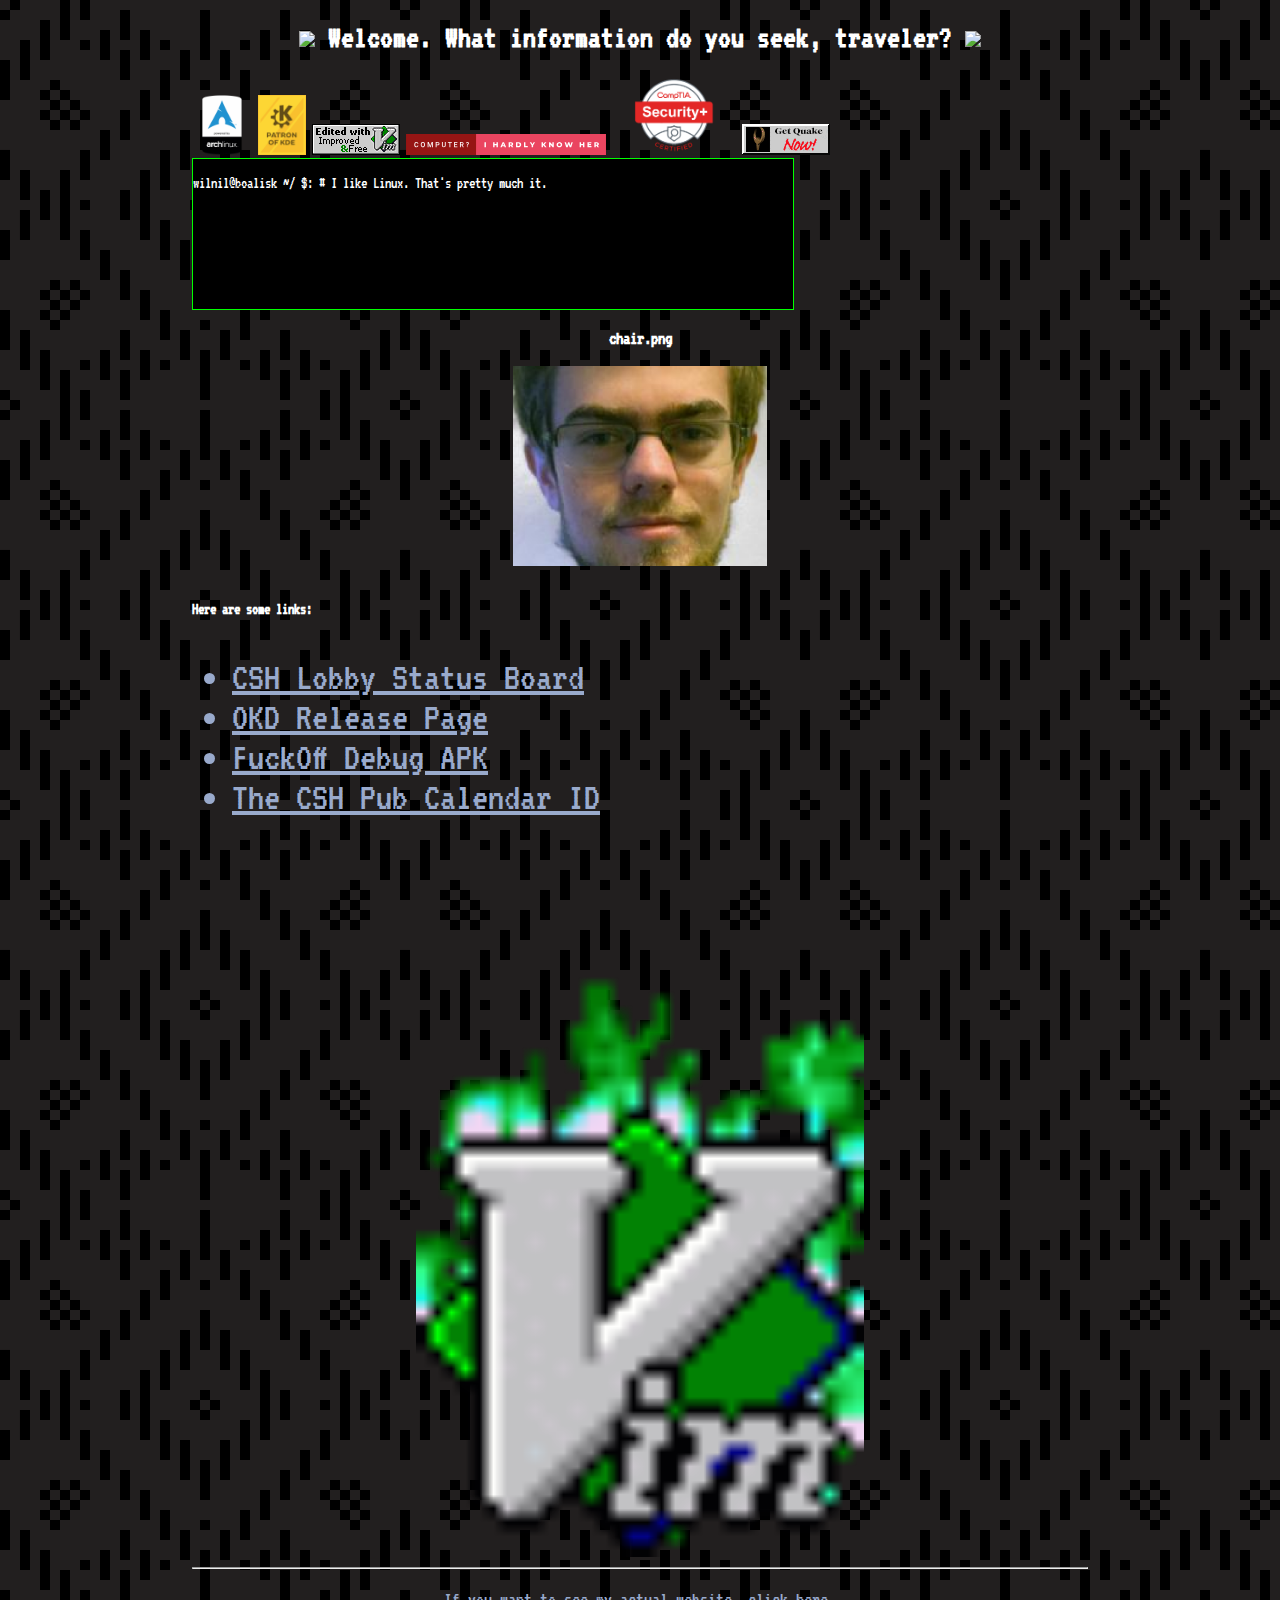
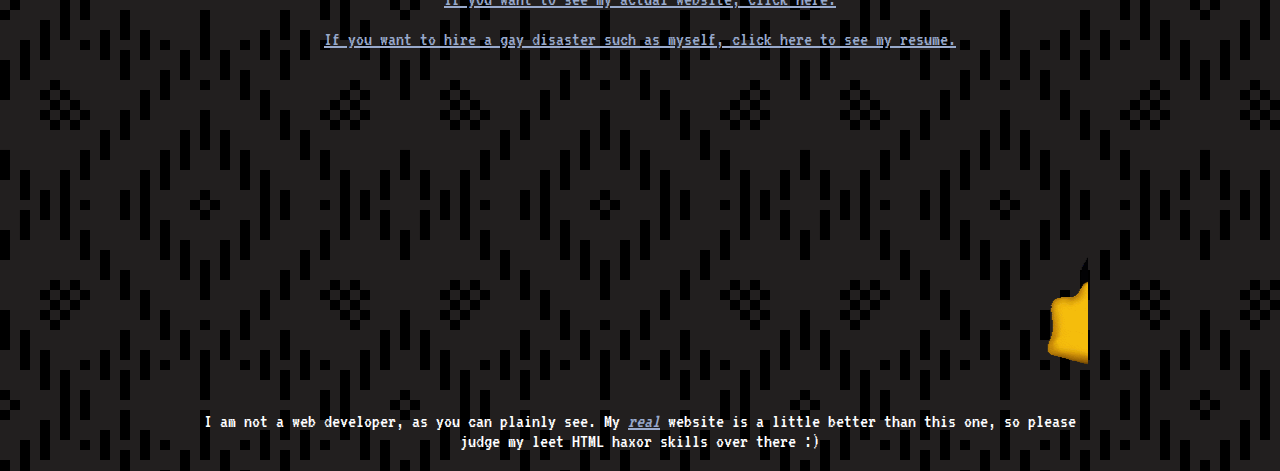
==== index.html @ 9029582f "Initial Commit" ====
<!DOCTYPE html>
<html>
<head>
    <title>Welcome to Willard's World. Drinks are in the back.</title>
    <link rel="preconnect" href="https://fonts.googleapis.com">
    <link rel="preconnect" href="https://fonts.gstatic.com" crossorigin>
    <link href="https://fonts.googleapis.com/css2?family=VT323&display=swap" rel="stylesheet"> 
    <link rel="stylesheet"  href="style.css"/>
    <link rel="icon" type="image/x-icon" href="res/favicon.png">
	<script src="script.js"></script>
</head>
<body>
    <h1>
	<img src="https://upload.wikimedia.org/wikipedia/commons/4/48/Gay_Pride_Flag.svg" width=30px>
        Welcome. What information do you seek, traveler?
	<img src="https://upload.wikimedia.org/wikipedia/commons/4/48/Gay_Pride_Flag.svg" width=30px>
    </h1>
	<img src="res/archbadge.png" style="height:60px">
	<img src="res/kdepatronbadge.png" style="height:60px">
	<img src="res/vim.gif">
	<img src="res/computer-i-hardly-know-her.svg" style="width:200px">
	<img src="res/comptia_sec.png" style="height:80px">
	<a href="http://www.openarena.ws"><img src="res/quake.gif"></a>
    <div class="terminal" id="cmdPrompt">
        <p contenteditable="true"> wilnil@boalisk ~/ $: # I like Linux. That's pretty much it.</p>
    </div>
	<div class="centerWhite">
			<h3 style="color: white;", id="sponsorMsg">This website is sponsored by:</h3>
			<image id="plugImage" src="https://plug.csh.rit.edu/data" onerror="notAuthed()">
	</div>
    <br>
    <p style="font-weight:bold;color:#FFF;"> Here are some links:</p>
    <div class="listItems">
			<ul>
				<li><a href="status.html">CSH Lobby Status Board</a></li>
			<!--<li><a href="https://p.datadoghq.com/sb/44f16805b-4c2038873e353ef6fbb5cd49d9d2b1ac">CSH Lobby Status Board</a></li>-->
				<li><a href="https://github.com/openshift/okd/releases">OKD Release Page</a></li>
				<li><a href="storage/app-debug.apk">FuckOff Debug APK</a></li>
				<li><a href="calendar.html">The CSH Pub Calendar ID</a></li>
			</ul>
	</div>
	<img class="centerWhite" src="res/vim_on_fire.gif">
    <footer>
    <hr>
	<p><a href="https://nilges.me">If you want to see my actual website, click here.</a></p>
        <p><a href="https://nilges.me/resume.pdf">If you want to hire a gay disaster such as myself, click here to see my resume.</a></p>
	<marquee><img src="res/Tux.png"/></marquee>
	<p>I am not a web developer, as you can plainly see. My <a href="https://nilges.me"><em>real</em></a> website is a little better than this one, so please judge my leet HTML haxor skills over there :)</p>
    </footer>
	<script>
		wallpaper();
		enjoyingYourStay();
	</script>
</body>
</html>
---- style.css ----
body {
    font-family: 'VT323', monospace;
    background-color: #444444;
    width: 70%;
    float: center;
    margin: auto;
    max-width: 960px;
}

h1 {
    text-align: center;
    color: #FFF;
}

a { color: #99AACC;}

footer {
    font-size: 20px;
    text-align: center;
    color: #FFFFFF;
}

.terminal {
    width: 600px;
    height: 150px;
    overflow-x: hidden;
    overflow-y: auto;
	color: #FFF;
	background-color: #000;	
	border-width: 1px;
	border-style: solid;
	border-color: #0F0;
}

.centerWhite {
	display: block;
	margin-left: auto;
	margin-right: auto;
	width: 50%;
	text-align: center;
	color: #FFF;
}

.pointIdLikeToMake {
    text-align: center;

    font-weight: bold;
    color: #FFF;
    background-color: #777;
}

.listItems {
    font-size: 40px;
    color: #99AACC;
}
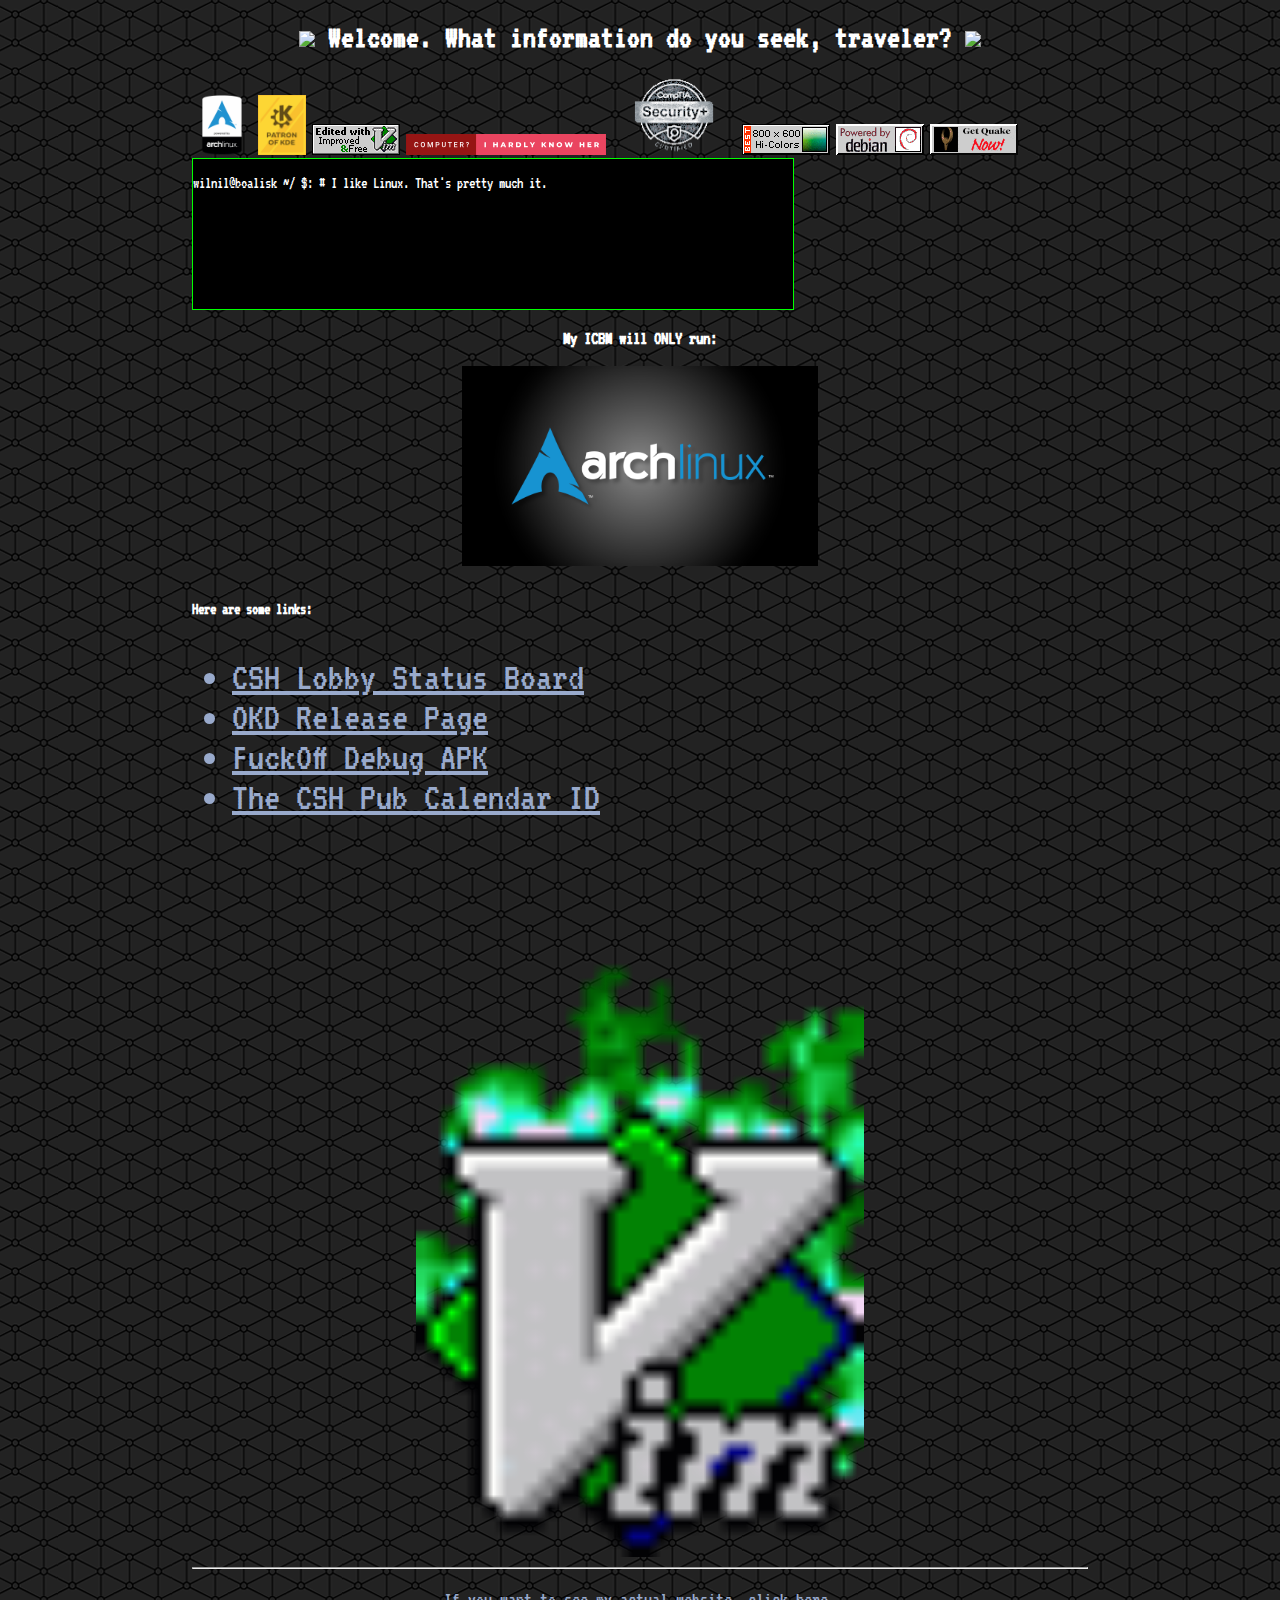
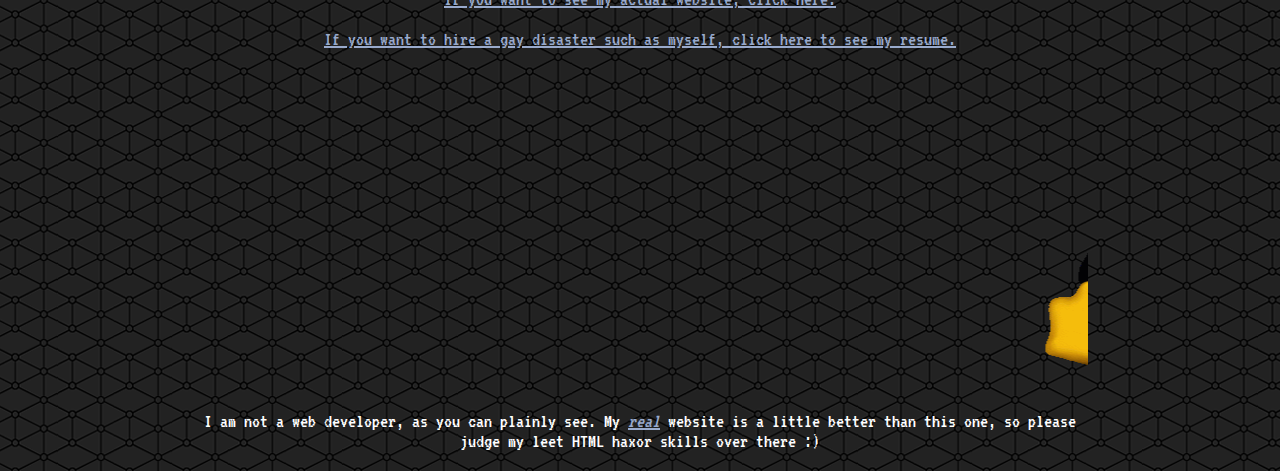
==== commit 0baf0e58: "Change formatting and badges" ====
--- a/index.html
+++ b/index.html
@@ -20,13 +20,15 @@
 	<img src="res/vim.gif">
 	<img src="res/computer-i-hardly-know-her.svg" style="width:200px">
 	<img src="res/comptia_sec.png" style="height:80px">
+	<img src="res/colors.gif">
+	<img src="res/poweredbydebian.gif">
 	<a href="http://www.openarena.ws"><img src="res/quake.gif"></a>
     <div class="terminal" id="cmdPrompt">
         <p contenteditable="true"> wilnil@boalisk ~/ $: # I like Linux. That's pretty much it.</p>
     </div>
 	<div class="centerWhite">
-			<h3 style="color: white;", id="sponsorMsg">This website is sponsored by:</h3>
-			<image id="plugImage" src="https://plug.csh.rit.edu/data" onerror="notAuthed()">
+	    <h3 style="color: white;", id="sponsorMsg">This website is sponsored by:</h3>
+	    <img id="plugImage" src="https://plug.csh.rit.edu/data" onerror="notAuthed()">
 	</div>
     <br>
     <p style="font-weight:bold;color:#FFF;"> Here are some links:</p>
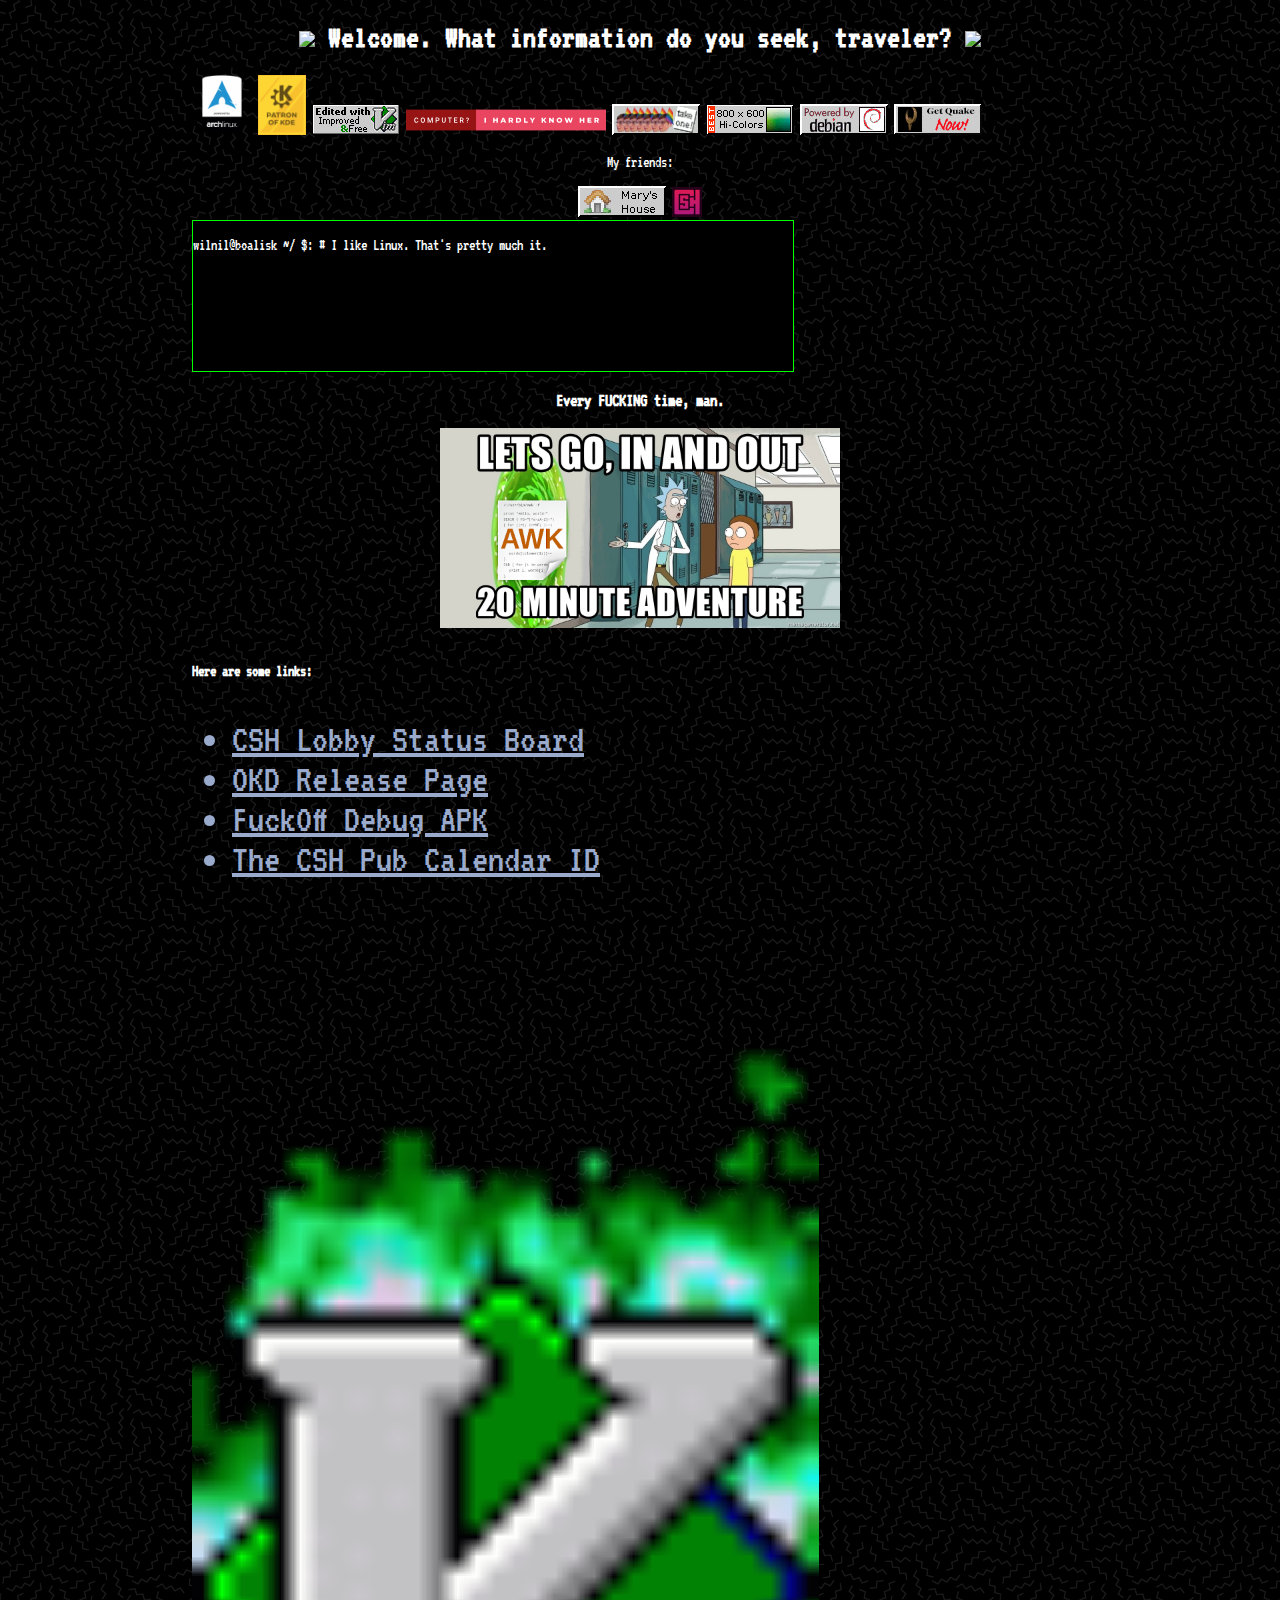
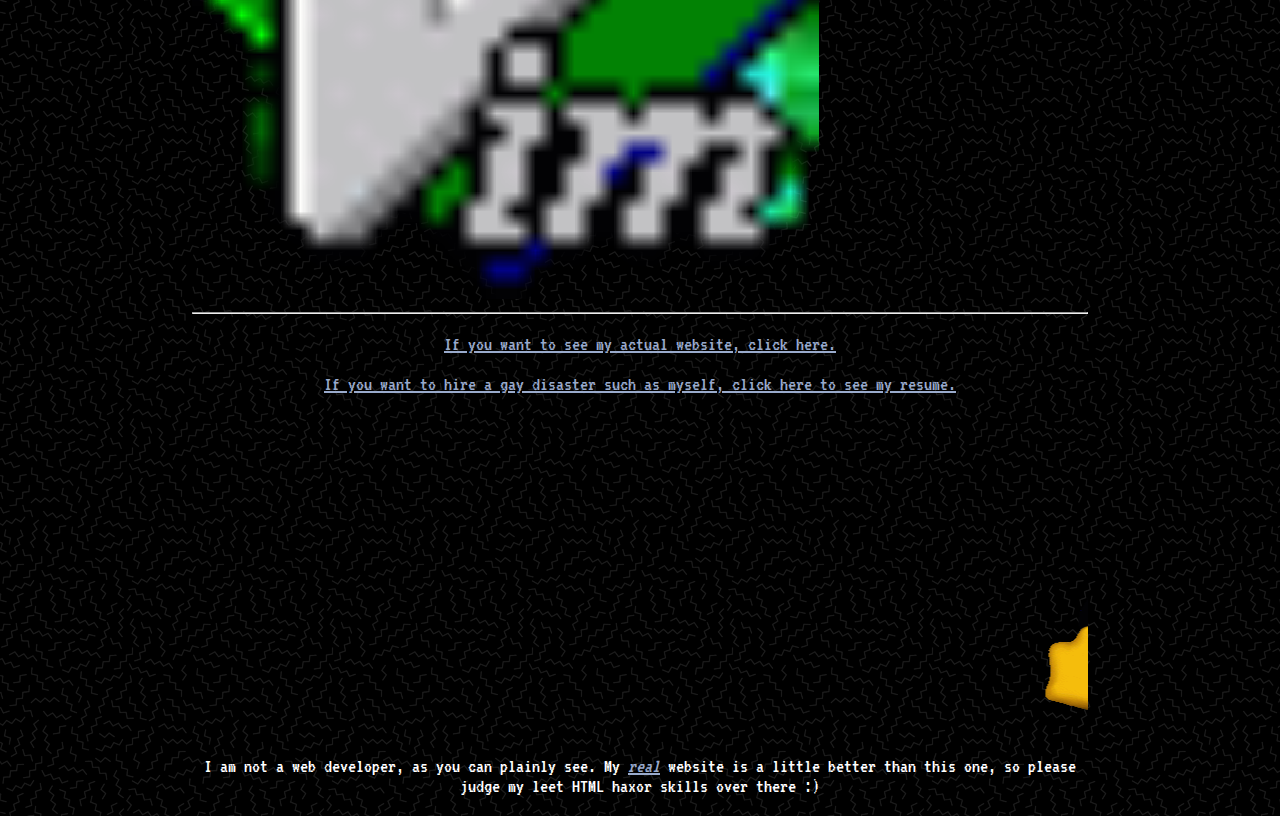
==== commit 3569d294: "Vertical plug" ====
--- a/index.html
+++ b/index.html
@@ -18,11 +18,16 @@
 	<img src="res/archbadge.png" style="height:60px">
 	<img src="res/kdepatronbadge.png" style="height:60px">
 	<img src="res/vim.gif">
-	<img src="res/computer-i-hardly-know-her.svg" style="width:200px">
-	<img src="res/comptia_sec.png" style="height:80px">
+	<img src="res/computer-i-hardly-know-her.svg" style="height:30px; width:200px">
+	<img src="res/wilnil_takeone.gif">
 	<img src="res/colors.gif">
 	<img src="res/poweredbydebian.gif">
 	<a href="http://www.openarena.ws"><img src="res/quake.gif"></a>
+	<div class="centerWhite">
+	<p>My friends:</p>
+	<a href="https://coolmathgames.tech"><img src="res/maryhouse.png"></a>
+	<a href="https://csh.rit.edu"><img src="res/CSH.png" style="height:30px"></a>
+	</div>
     <div class="terminal" id="cmdPrompt">
         <p contenteditable="true"> wilnil@boalisk ~/ $: # I like Linux. That's pretty much it.</p>
     </div>
@@ -41,7 +46,9 @@
 				<li><a href="calendar.html">The CSH Pub Calendar ID</a></li>
 			</ul>
 	</div>
-	<img class="centerWhite" src="res/vim_on_fire.gif">
+
+		<img id="plugVert" src="https://plug-dev.csh.rit.edu/vert" style="align:left; height: 500px" onerror="notAuthedVert()">
+		<img id="vimOnFire" width="70%" style="align: center;" src="res/vim_on_fire.gif">
     <footer>
     <hr>
 	<p><a href="https://nilges.me">If you want to see my actual website, click here.</a></p>
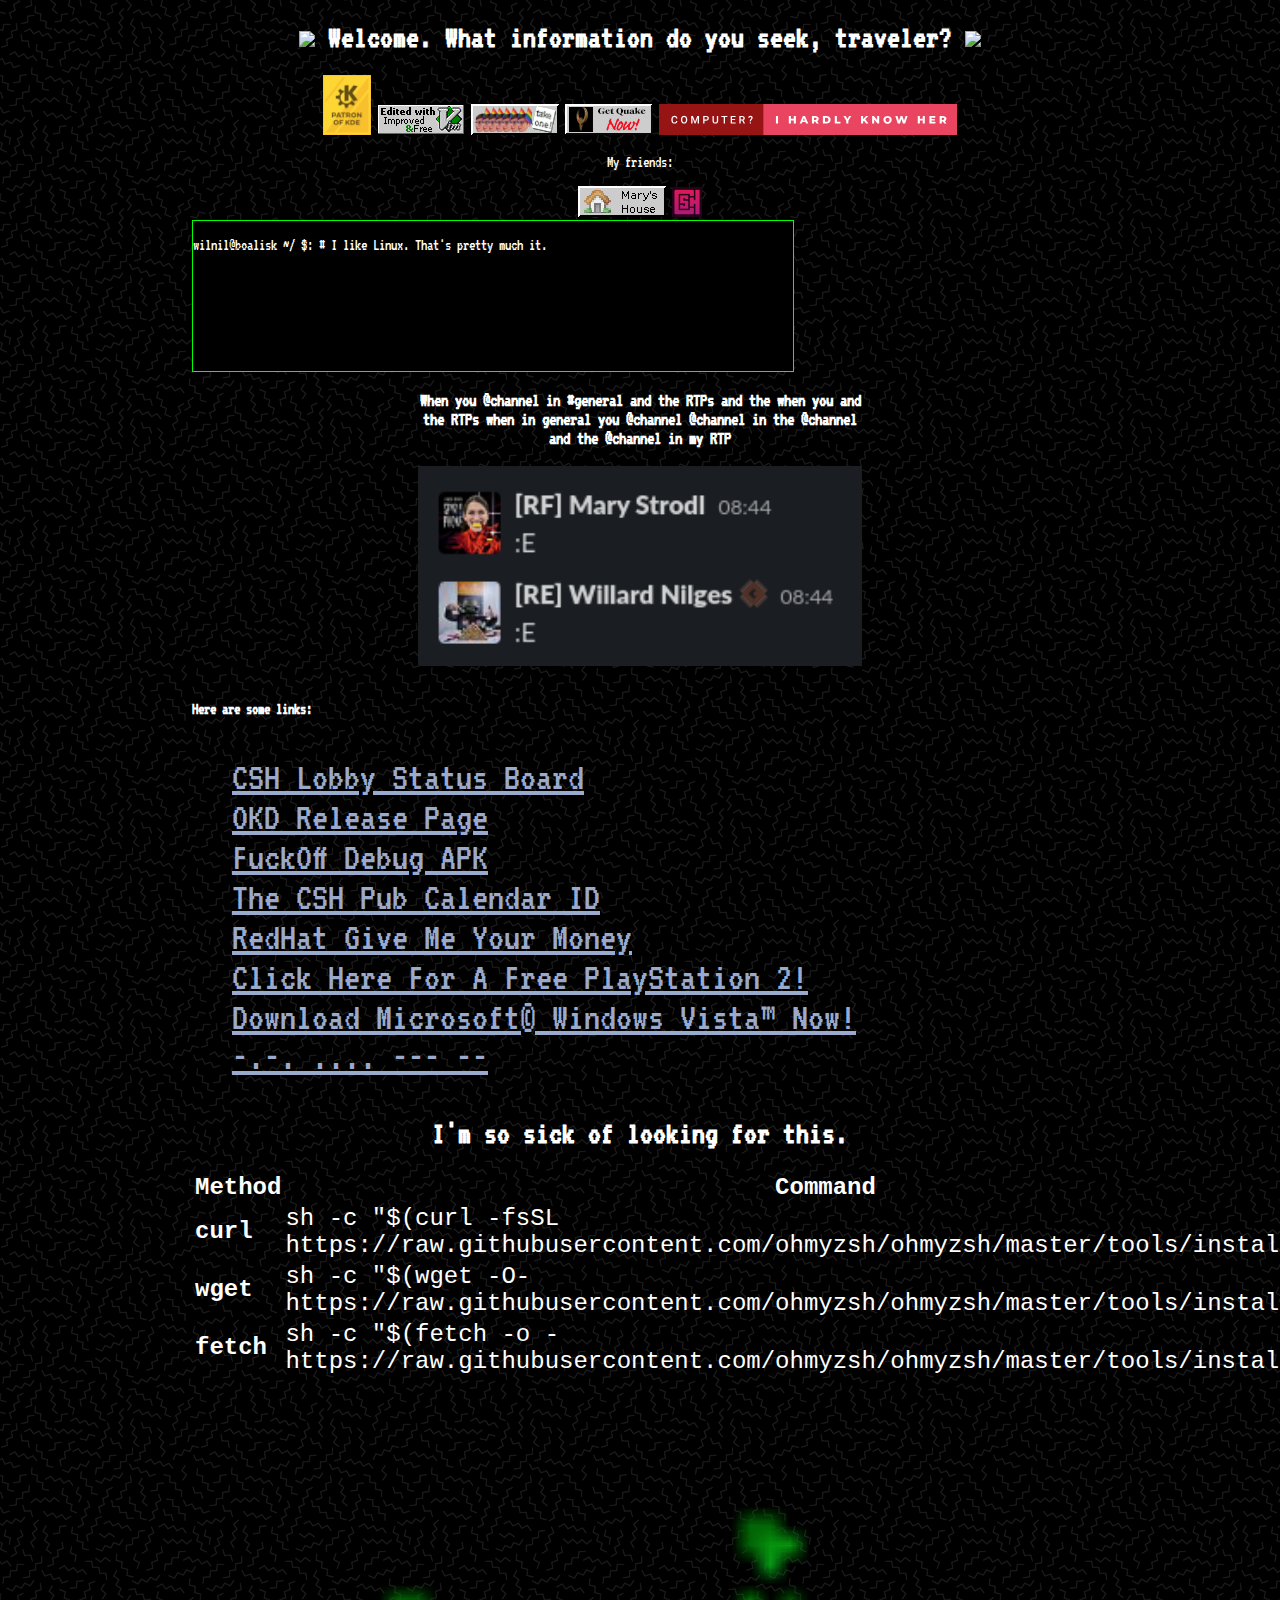
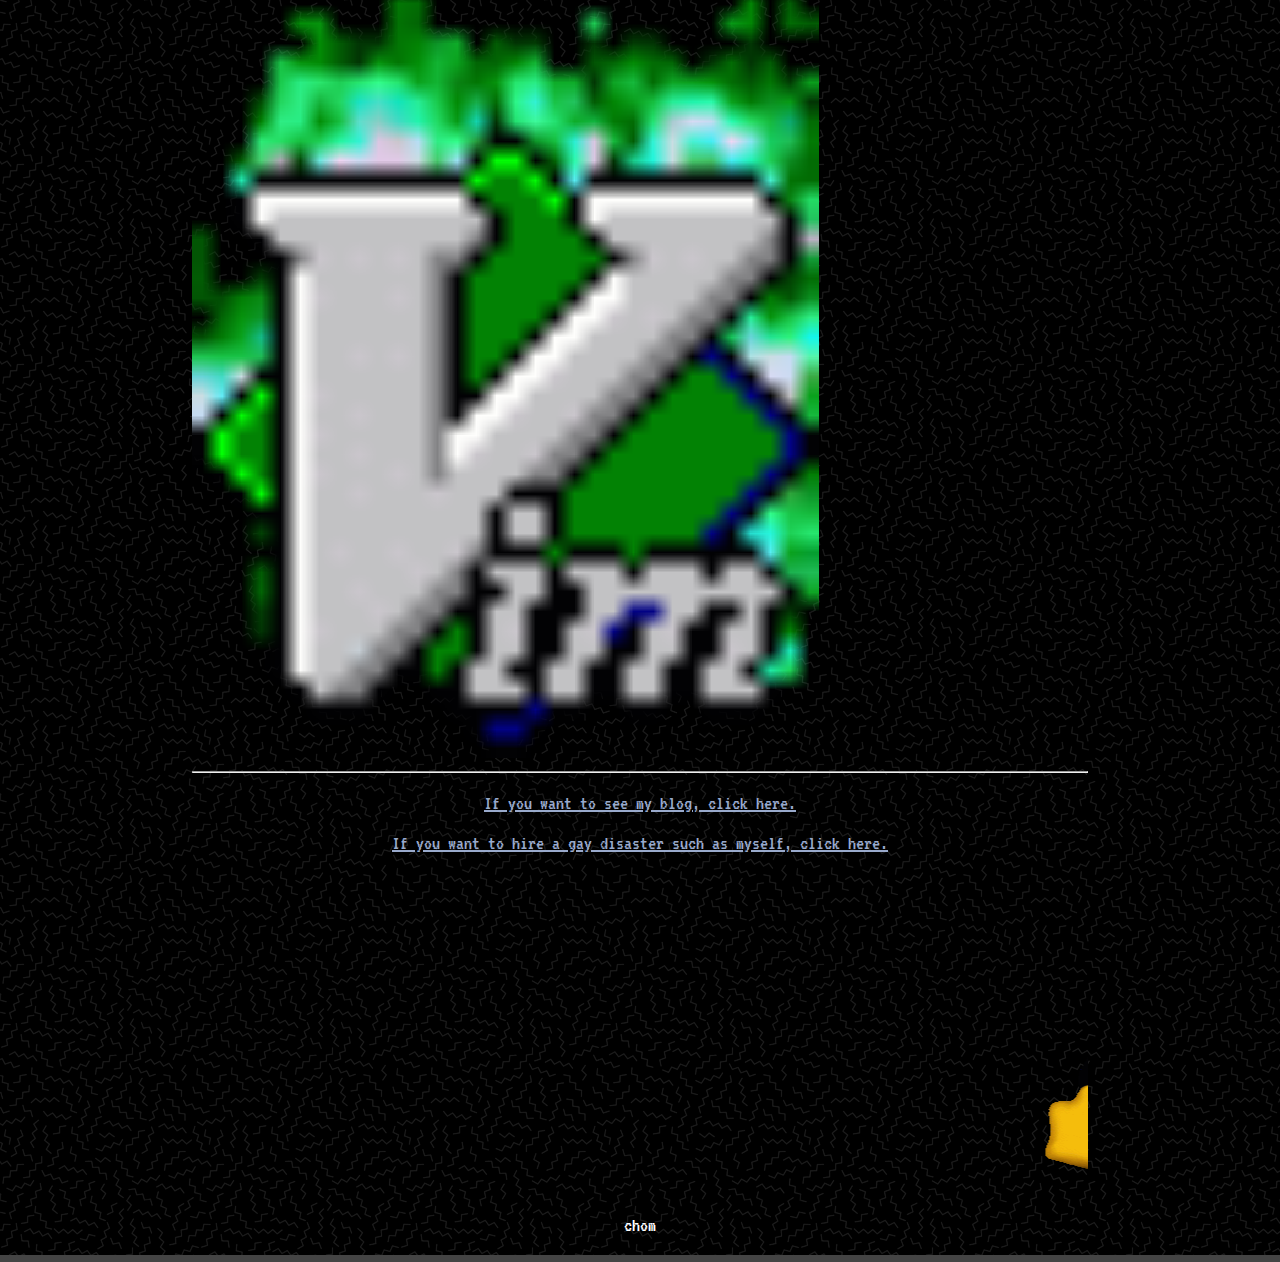
==== commit 34012dca: "Uhhh computahs" ====
--- a/index.html
+++ b/index.html
@@ -15,18 +15,20 @@
         Welcome. What information do you seek, traveler?
 	<img src="https://upload.wikimedia.org/wikipedia/commons/4/48/Gay_Pride_Flag.svg" width=30px>
     </h1>
-	<img src="res/archbadge.png" style="height:60px">
-	<img src="res/kdepatronbadge.png" style="height:60px">
-	<img src="res/vim.gif">
-	<img src="res/computer-i-hardly-know-her.svg" style="height:30px; width:200px">
-	<img src="res/wilnil_takeone.gif">
-	<img src="res/colors.gif">
-	<img src="res/poweredbydebian.gif">
-	<a href="http://www.openarena.ws"><img src="res/quake.gif"></a>
+	<div class="centerFull">
+			<!--<img src="res/archbadge.png" style="height:60px">-->
+			<img src="res/kdepatronbadge.png" style="height:60px">
+			<img src="res/vim.gif">
+			<img src="res/wilnil_takeone.gif">
+			<!--<img src="res/colors.gif">-->
+			<!--<img src="res/poweredbydebian.gif">-->
+			<a href="http://www.openarena.ws"><img src="res/quake.gif"></a>
+			<img src="res/computer-i-hardly-know-her.svg" style="height:31px;">
+	</div>
 	<div class="centerWhite">
-	<p>My friends:</p>
-	<a href="https://coolmathgames.tech"><img src="res/maryhouse.png"></a>
-	<a href="https://csh.rit.edu"><img src="res/CSH.png" style="height:30px"></a>
+			<p>My friends:</p>
+			<a href="https://coolmathgames.tech"><img src="res/maryhouse.png"></a>
+			<a href="https://csh.rit.edu"><img src="res/CSH.png" style="height:30px"></a>
 	</div>
     <div class="terminal" id="cmdPrompt">
         <p contenteditable="true"> wilnil@boalisk ~/ $: # I like Linux. That's pretty much it.</p>
@@ -38,23 +40,55 @@
     <br>
     <p style="font-weight:bold;color:#FFF;"> Here are some links:</p>
     <div class="listItems">
-			<ul>
+			<ul style="list-style: none;">
 				<li><a href="status.html">CSH Lobby Status Board</a></li>
 			<!--<li><a href="https://p.datadoghq.com/sb/44f16805b-4c2038873e353ef6fbb5cd49d9d2b1ac">CSH Lobby Status Board</a></li>-->
 				<li><a href="https://github.com/openshift/okd/releases">OKD Release Page</a></li>
-				<li><a href="storage/app-debug.apk">FuckOff Debug APK</a></li>
+				<li><a href="storage/fuckoff">FuckOff Debug APK</a></li>
 				<li><a href="calendar.html">The CSH Pub Calendar ID</a></li>
+				<li><a href="res/fedora-coreos-33.20210217.3.0-live.x86_64.iso">RedHat Give Me Your Money</a></li>
+				<li id="playstation"><a href="https://youtu.be/zocRi2JaAyU">Click Here For A Free PlayStation 2!</a></li>
+				<li id="vista_sucks"><a href="https://youtu.be/9rmevy8B_Wc">Download Microsoft© Windows Vista™ Now!</a></li>
+				<li id="cat_morse"><a href="https://youtu.be/8dVQ0813KVM">-.-. .... --- --</a></li>
 			</ul>
 	</div>
 
-		<img id="plugVert" src="https://plug-dev.csh.rit.edu/vert" style="align:left; height: 500px" onerror="notAuthedVert()">
-		<img id="vimOnFire" width="70%" style="align: center;" src="res/vim_on_fire.gif">
+	<h1>I'm so sick of looking for this.</h1>
+    <div id="oh-my-zsh" style="font-size:24px;color:white;font-family:monospace;">
+        <table>
+        <thead>
+        <tr>
+        <th style="text-align:center">Method</th>
+        <th style="text-align:center">Command</th>
+        </tr>
+        </thead>
+        <tbody>
+        <tr>
+        <td style="text-align:left"><strong>curl</strong></td>
+        <td style="text-align:left"><code>sh -c &quot;$(curl -fsSL https://raw.githubusercontent.com/ohmyzsh/ohmyzsh/master/tools/install.sh)&quot;</code></td>
+        </tr>
+        <tr>
+        <td style="text-align:left"><strong>wget</strong></td>
+        <td style="text-align:left"><code>sh -c &quot;$(wget -O- https://raw.githubusercontent.com/ohmyzsh/ohmyzsh/master/tools/install.sh)&quot;</code></td>
+        </tr>
+        <tr>
+        <td style="text-align:left"><strong>fetch</strong></td>
+        <td style="text-align:left"><code>sh -c &quot;$(fetch -o - https://raw.githubusercontent.com/ohmyzsh/ohmyzsh/master/tools/install.sh)&quot;</code></td>
+        </tr>
+        </tbody>
+        </table>
+    </div>
+    <img id="plugVert" src="https://plug-dev.csh.rit.edu/vert" style="align:left; height: 500px" onerror="notAuthedVert()">
+    <img id="vimOnFire" width="70%" style="align: center;" src="res/vim_on_fire.gif">
     <footer>
     <hr>
-	<p><a href="https://nilges.me">If you want to see my actual website, click here.</a></p>
-        <p><a href="https://nilges.me/resume.pdf">If you want to hire a gay disaster such as myself, click here to see my resume.</a></p>
+	<p><a href="https://nilges.me">If you want to see my blog, click here.</a></p>
+        <p><a href="https://nilges.me/resume.pdf">If you want to hire a gay disaster such as myself, click here.</a></p>
 	<marquee><img src="res/Tux.png"/></marquee>
+<!--
 	<p>I am not a web developer, as you can plainly see. My <a href="https://nilges.me"><em>real</em></a> website is a little better than this one, so please judge my leet HTML haxor skills over there :)</p>
+-->
+	<p>chom</p>
     </footer>
 	<script>
 		wallpaper();
--- a/style.css
+++ b/style.css
@@ -32,6 +32,15 @@
 	border-color: #0F0;
 }
 
+.centerFull {
+	display: block;
+	margin-left: auto;
+	margin-right: auto;
+	width: 100%;
+	text-align: center;
+	color: #FFF;
+}
+
 .centerWhite {
 	display: block;
 	margin-left: auto;
@@ -53,3 +62,4 @@
     font-size: 40px;
     color: #99AACC;
 }
+
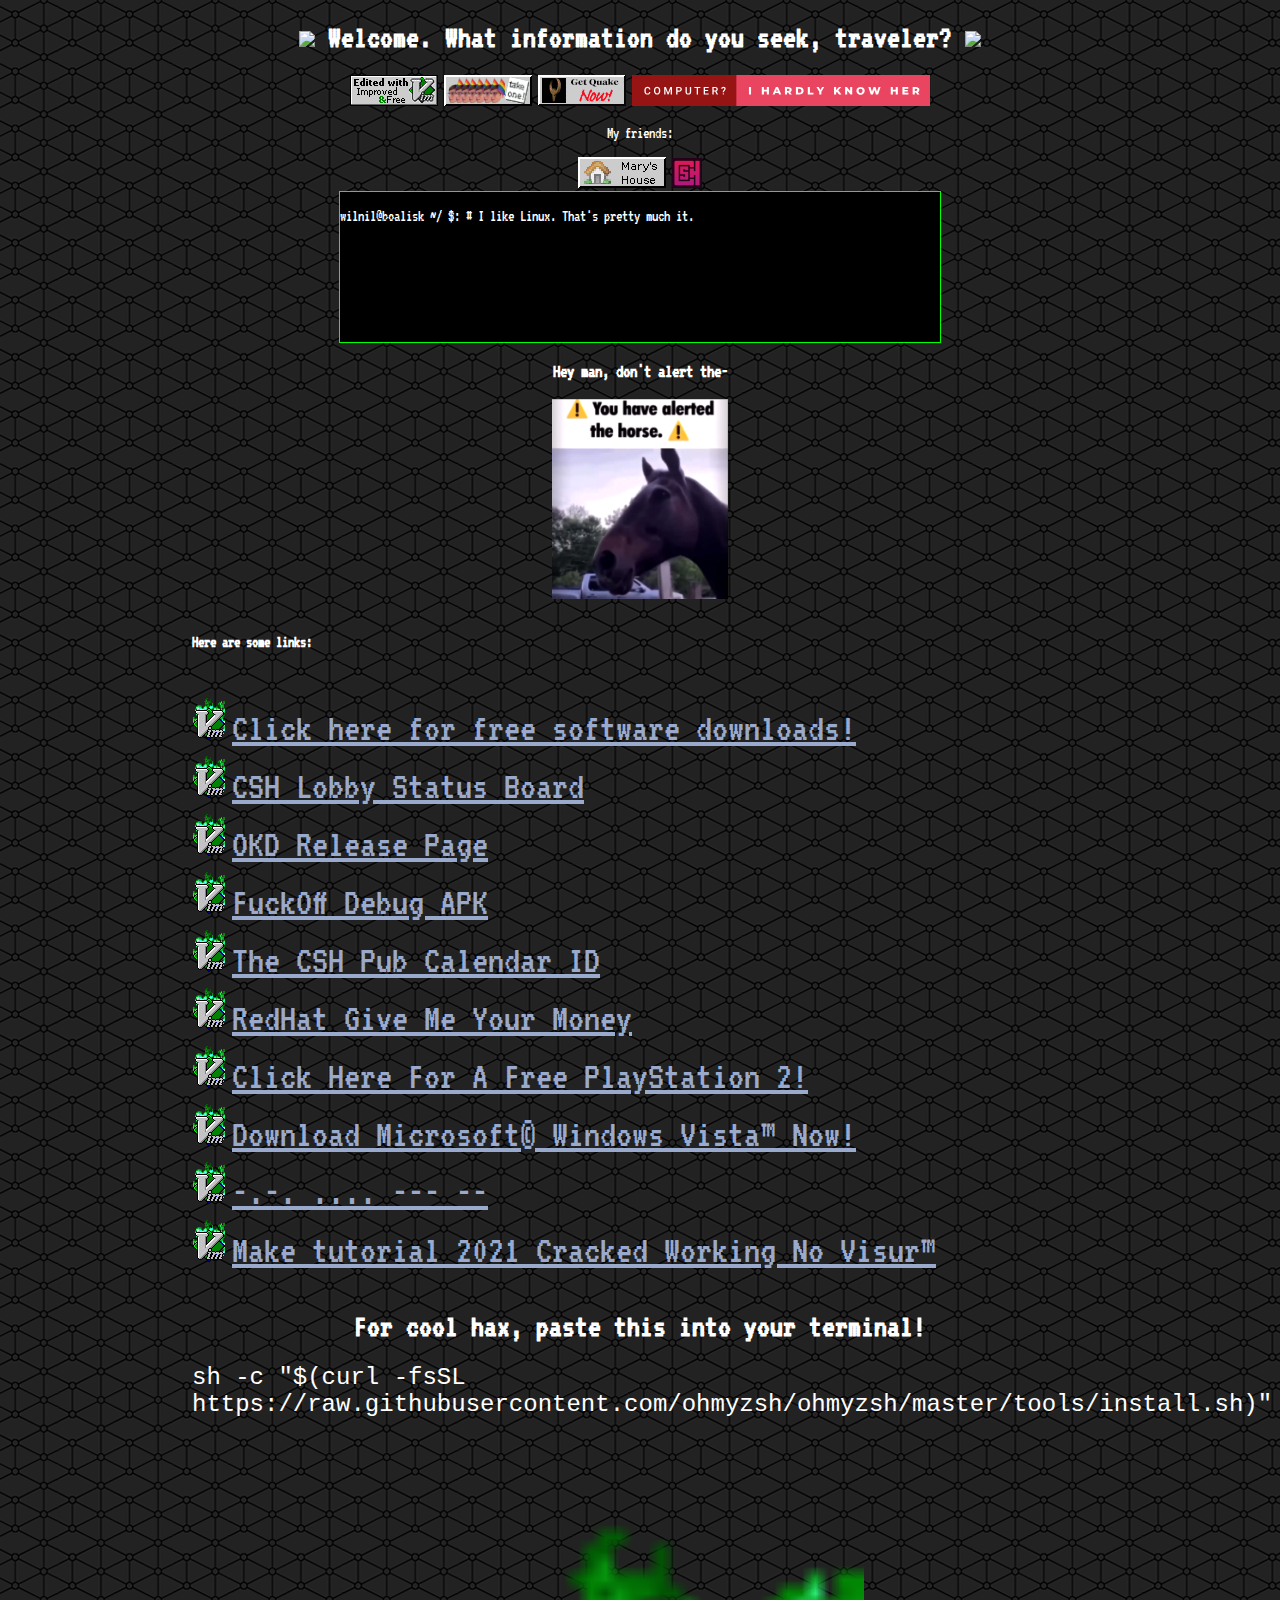
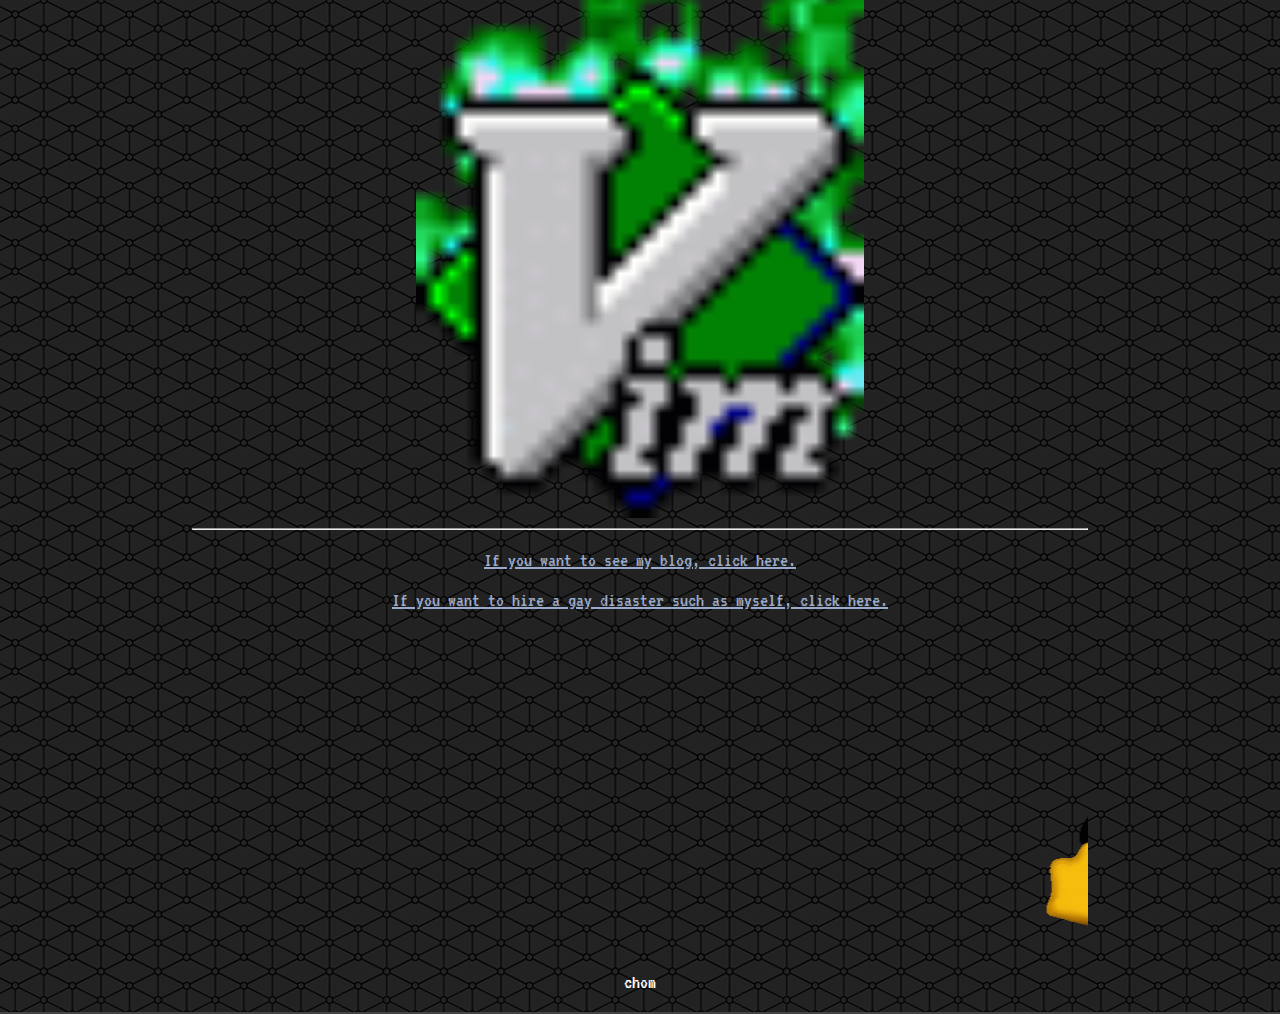
==== commit ae499204: "Vim is cool" ====
--- a/index.html
+++ b/index.html
@@ -7,7 +7,7 @@
     <link href="https://fonts.googleapis.com/css2?family=VT323&display=swap" rel="stylesheet"> 
     <link rel="stylesheet"  href="style.css"/>
     <link rel="icon" type="image/x-icon" href="res/favicon.png">
-	<script src="script.js"></script>
+    <script src="script.js"></script>
 </head>
 <body>
     <h1>
@@ -17,7 +17,7 @@
     </h1>
 	<div class="centerFull">
 			<!--<img src="res/archbadge.png" style="height:60px">-->
-			<img src="res/kdepatronbadge.png" style="height:60px">
+            <!--<img src="res/kdepatronbadge.png" style="height:60px">-->
 			<img src="res/vim.gif">
 			<img src="res/wilnil_takeone.gif">
 			<!--<img src="res/colors.gif">-->
@@ -40,7 +40,8 @@
     <br>
     <p style="font-weight:bold;color:#FFF;"> Here are some links:</p>
     <div class="listItems">
-			<ul style="list-style: none;">
+			<ul style="list-style: url('res/vim_on_fire.gif');">
+                <li><a href="https://github.com/willnilges/">Click here for free software downloads!</a></li>
 				<li><a href="status.html">CSH Lobby Status Board</a></li>
 			<!--<li><a href="https://p.datadoghq.com/sb/44f16805b-4c2038873e353ef6fbb5cd49d9d2b1ac">CSH Lobby Status Board</a></li>-->
 				<li><a href="https://github.com/openshift/okd/releases">OKD Release Page</a></li>
@@ -50,36 +51,16 @@
 				<li id="playstation"><a href="https://youtu.be/zocRi2JaAyU">Click Here For A Free PlayStation 2!</a></li>
 				<li id="vista_sucks"><a href="https://youtu.be/9rmevy8B_Wc">Download Microsoft© Windows Vista™ Now!</a></li>
 				<li id="cat_morse"><a href="https://youtu.be/8dVQ0813KVM">-.-. .... --- --</a></li>
+                <li id="make_some_bitches"><a href="https://members.csh.rit.edu/~wilnil/Lec04_Make.pdf">Make tutorial 2021 Cracked Working No Visur™</a></li>
 			</ul>
 	</div>
 
-	<h1>I'm so sick of looking for this.</h1>
+    <h1>For cool hax, paste this into your terminal!</h1>
     <div id="oh-my-zsh" style="font-size:24px;color:white;font-family:monospace;">
-        <table>
-        <thead>
-        <tr>
-        <th style="text-align:center">Method</th>
-        <th style="text-align:center">Command</th>
-        </tr>
-        </thead>
-        <tbody>
-        <tr>
-        <td style="text-align:left"><strong>curl</strong></td>
-        <td style="text-align:left"><code>sh -c &quot;$(curl -fsSL https://raw.githubusercontent.com/ohmyzsh/ohmyzsh/master/tools/install.sh)&quot;</code></td>
-        </tr>
-        <tr>
-        <td style="text-align:left"><strong>wget</strong></td>
-        <td style="text-align:left"><code>sh -c &quot;$(wget -O- https://raw.githubusercontent.com/ohmyzsh/ohmyzsh/master/tools/install.sh)&quot;</code></td>
-        </tr>
-        <tr>
-        <td style="text-align:left"><strong>fetch</strong></td>
-        <td style="text-align:left"><code>sh -c &quot;$(fetch -o - https://raw.githubusercontent.com/ohmyzsh/ohmyzsh/master/tools/install.sh)&quot;</code></td>
-        </tr>
-        </tbody>
-        </table>
+        <code>sh -c &quot;$(curl -fsSL https://raw.githubusercontent.com/ohmyzsh/ohmyzsh/master/tools/install.sh)&quot;</code>
     </div>
     <img id="plugVert" src="https://plug-dev.csh.rit.edu/vert" style="align:left; height: 500px" onerror="notAuthedVert()">
-    <img id="vimOnFire" width="70%" style="align: center;" src="res/vim_on_fire.gif">
+    <img class="centerWhite" id="vimOnFire" width="70%" style="align: center;" src="res/vim_on_fire.gif">
     <footer>
     <hr>
 	<p><a href="https://nilges.me">If you want to see my blog, click here.</a></p>
--- a/style.css
+++ b/style.css
@@ -30,6 +30,10 @@
 	border-width: 1px;
 	border-style: solid;
 	border-color: #0F0;
+    /* Center the terminal...*/
+	display: block;
+	margin-left: auto;
+	margin-right: auto;
 }
 
 .centerFull {
